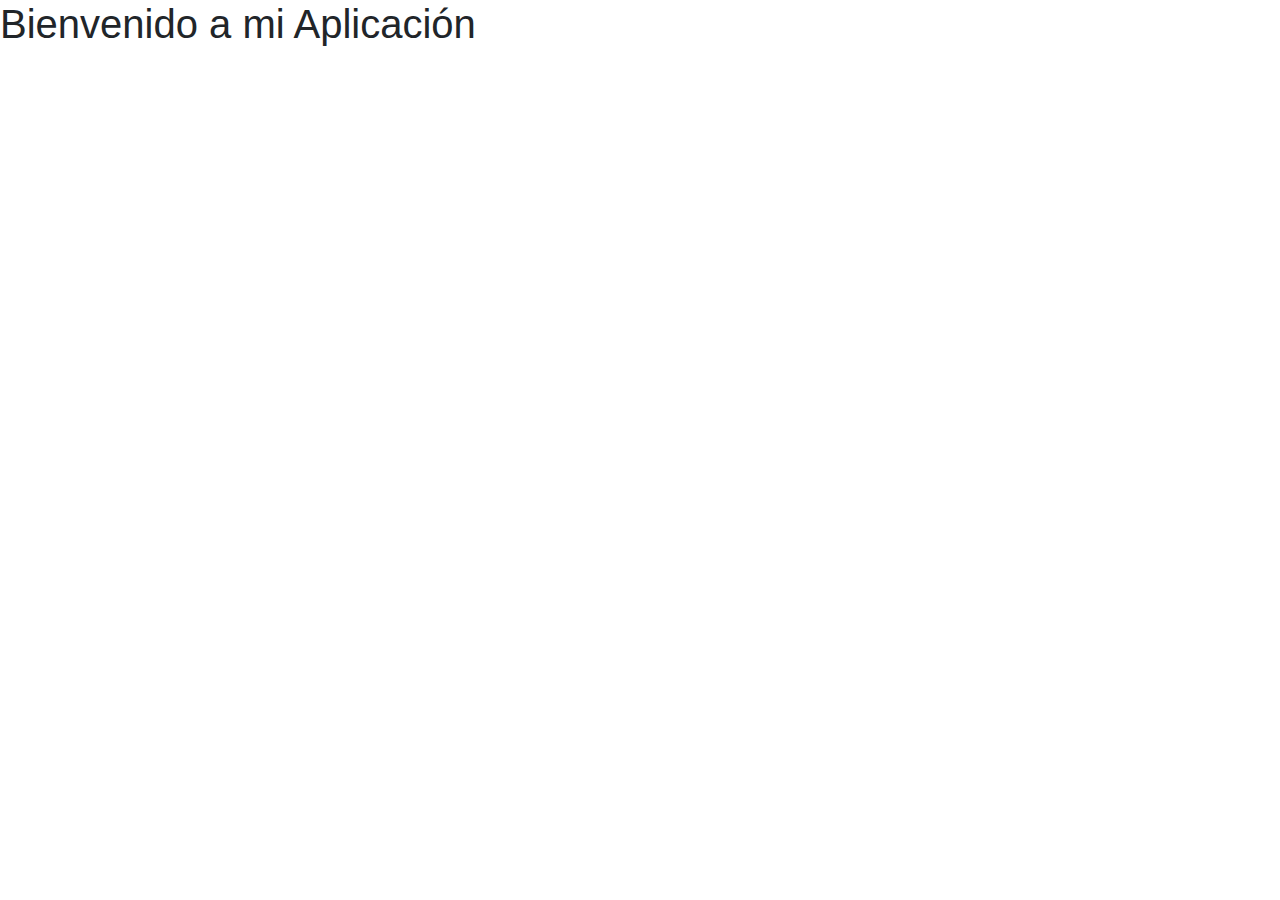
==== inicio.html @ c27abbce "Integrando bootstrap" ====
<!DOCTYPE html>
<html lang="es">
<head>
    <meta charset="UTF-8">
    <meta name="viewport" content="width=device-width, initial-scale=1.0">
    <title>Login</title>
    <link rel="stylesheet" href="CSS/bootstrap.min.css">
    <link rel="stylesheet" href="CSS/estilos.css">
</head>
<body>
    <h1>Bienvenido a mi Aplicación</h1>
</body>
</html>
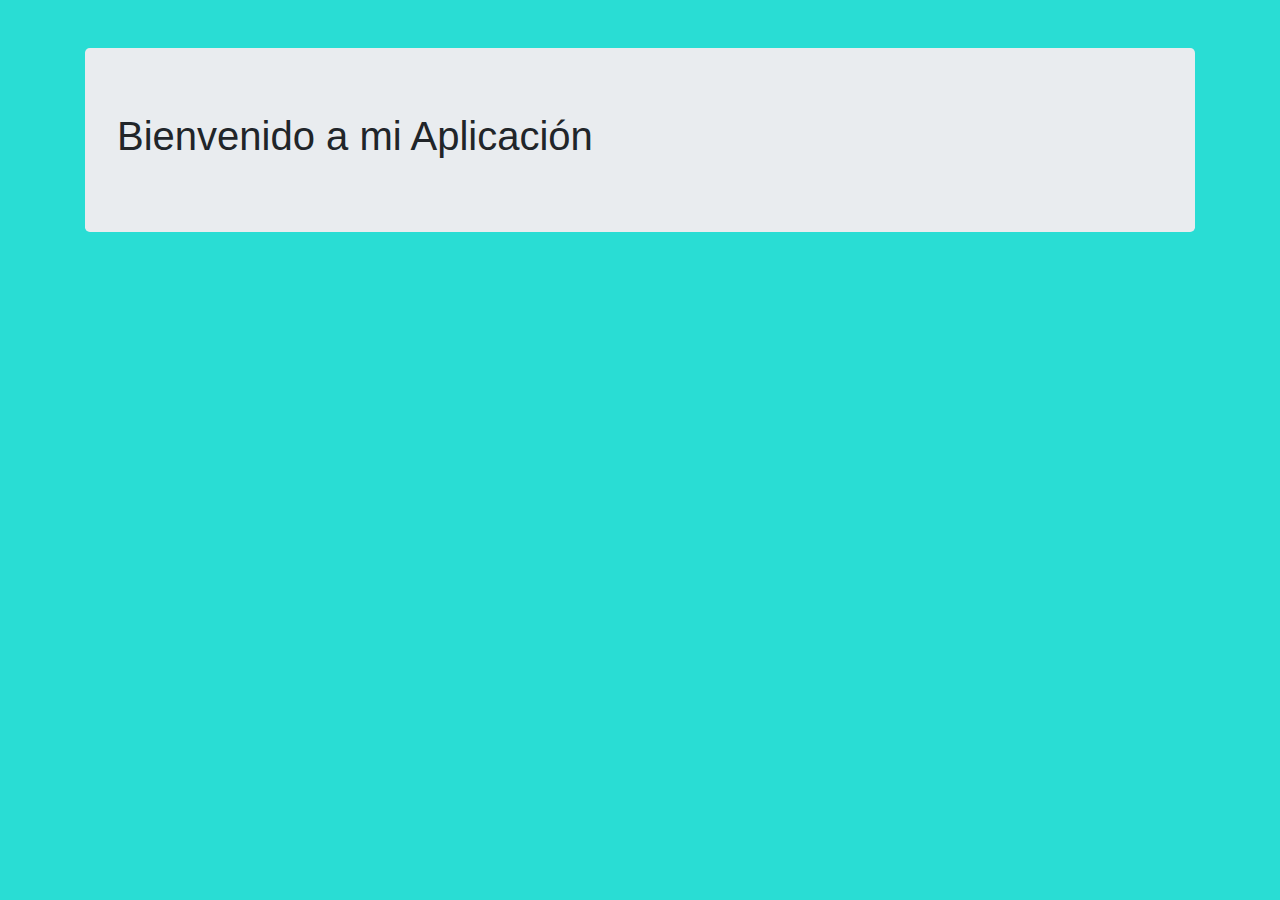
==== commit fef9fcc7: "Terminando diseño" ====
--- a/inicio.html
+++ b/inicio.html
@@ -8,6 +8,10 @@
     <link rel="stylesheet" href="CSS/estilos.css">
 </head>
 <body>
-    <h1>Bienvenido a mi Aplicación</h1>
+    <div class="container mt-5">
+        <div class="jumbotron">
+            <h1>Bienvenido a mi Aplicación</h1>
+        </div>
+    </div>
 </body>
 </html>--- a/CSS/estilos.css
+++ b/CSS/estilos.css
@@ -0,0 +1,18 @@
+body{
+    background: rgb(41, 221, 212);
+}
+
+#login, #registro{
+    width: 50%;
+    border: 1px solid black;
+    border-radius: 10px;
+    margin: 0 auto;
+    padding: 30px;
+    background: #fff;
+    opacity: .8;
+    box-shadow: 10px 10px 10px 0 rgba(0, 0, 0, .5);
+}
+
+#link{
+    text-align: right;
+}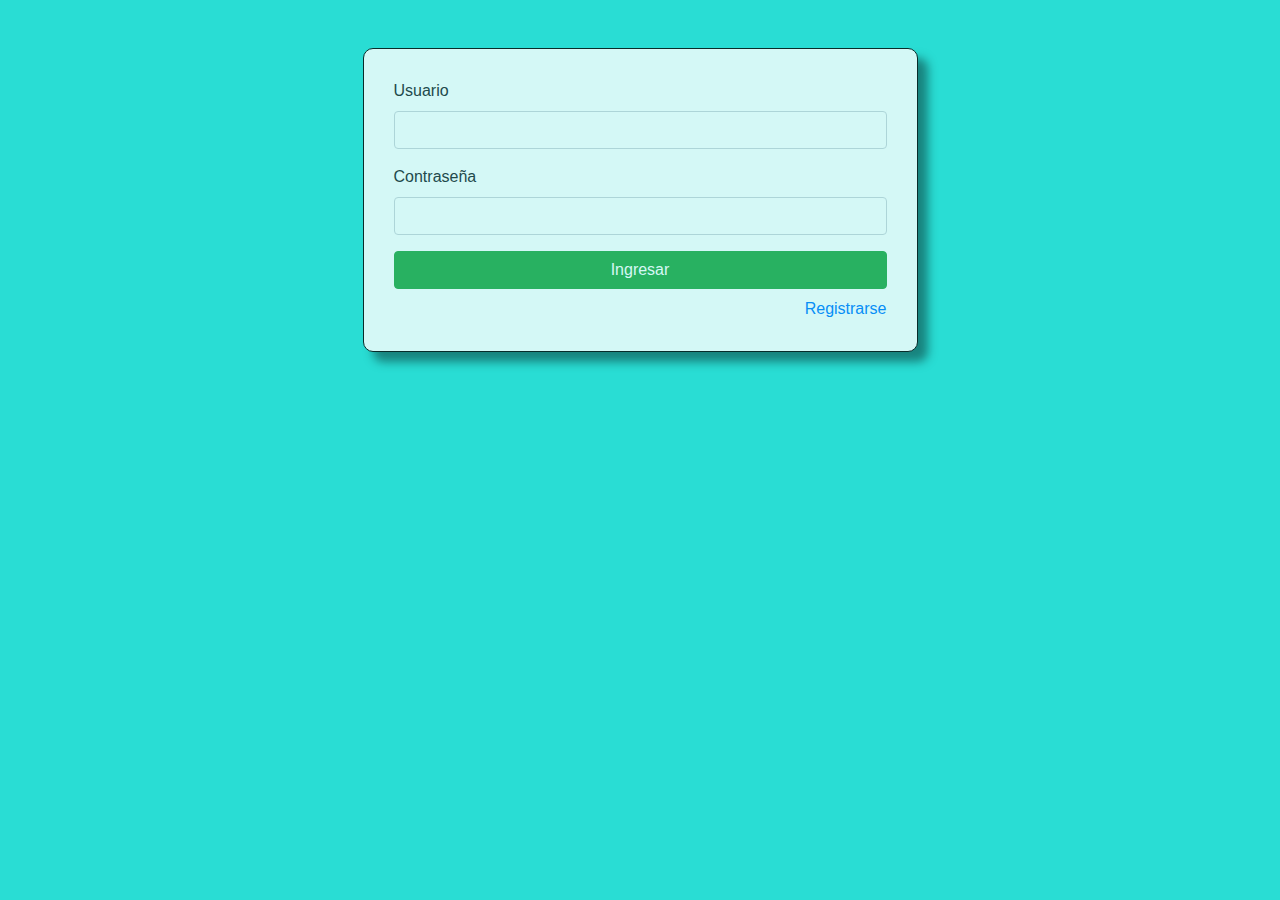
==== commit d88901df: "Finalizando" ====
--- a/inicio.html
+++ b/inicio.html
@@ -12,6 +12,25 @@
         <div class="jumbotron">
             <h1>Bienvenido a mi Aplicación</h1>
         </div>
+        <div id="salir">
+            <button class="btn btn-outline-danger" id="btnSalir">Salir</button>
+        </div>
     </div>
+    <script>
+
+        window.addEventListener('load', function(){
+            if(localStorage.getItem('sesion')==null){
+               window.location.replace('./index.html', '_self');
+            }
+        })
+
+        const boton = document.getElementById('btnSalir');
+
+        boton.addEventListener('click', function(e){
+            e.preventDefault();
+            localStorage.removeItem('sesion');
+            window.open('./index.html', '_self');
+        })
+    </script>
 </body>
 </html>--- a/CSS/estilos.css
+++ b/CSS/estilos.css
@@ -13,6 +13,6 @@
     box-shadow: 10px 10px 10px 0 rgba(0, 0, 0, .5);
 }
 
-#link{
+#link, #salir{
     text-align: right;
 }